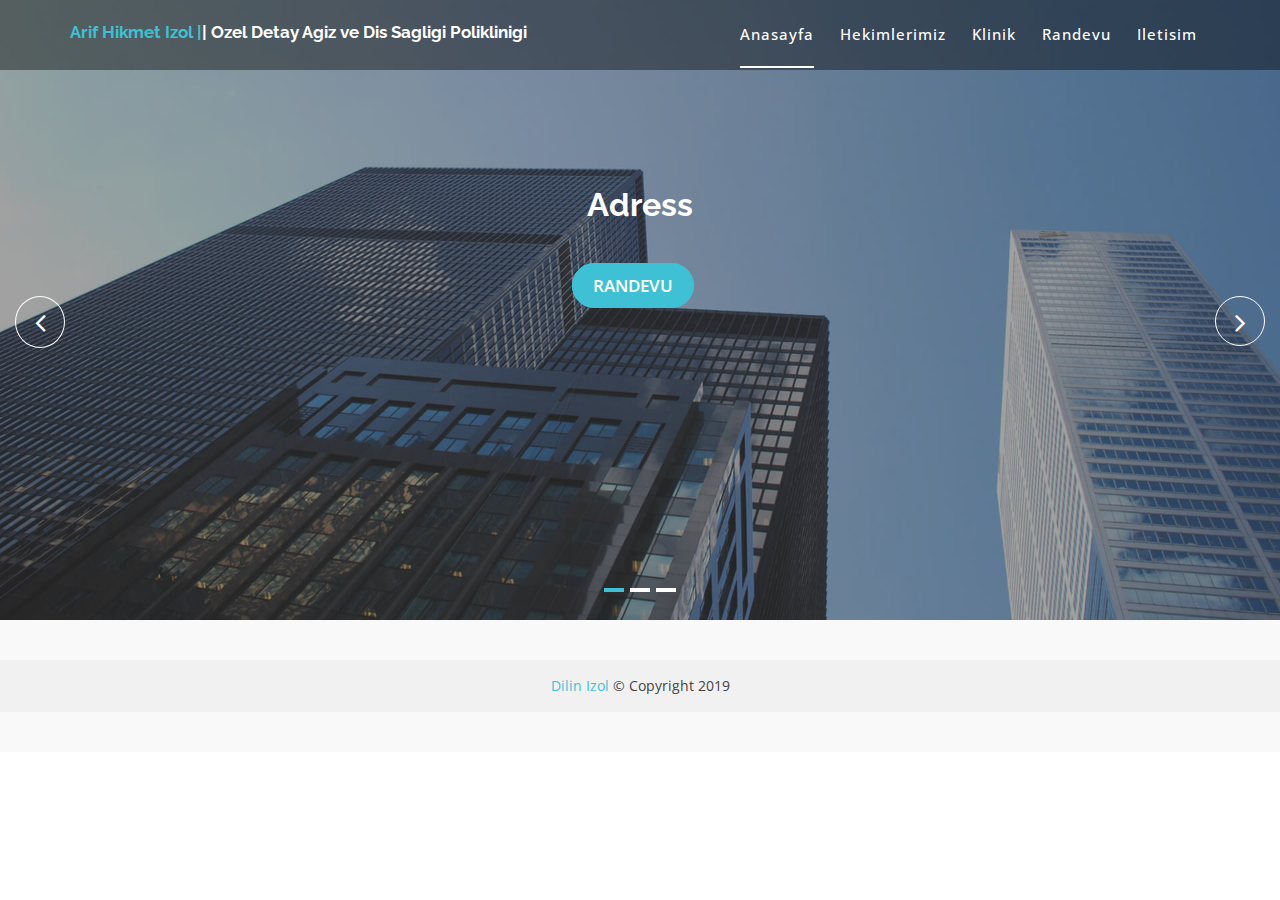
==== index.html @ e39e9a99 "Template" ====
<!doctype html>
<html lang="en">
<head>   
  <meta charset="utf-8">
  <title>Ozel Detay Agiz ve Dis Sagligi Poliklinigi</title>
  <meta content="width=device-width, initial-scale=1.0" name="viewport">
  <meta content="arif izol, hikmet izol, sanliurfa dis" name="keywords">
  <meta content="" name="description">

  <!-- Favicons -->
  <link href="img/favicon.png" rel="icon">
  <link href="img/apple-touch-icon.png" rel="apple-touch-icon">

  <!-- Google Fonts -->
  <link href="https://fonts.googleapis.com/css?family=Open+Sans:300,400,400i,600,700|Raleway:300,400,400i,500,500i,700,800,900" rel="stylesheet">

  <!-- Bootstrap CSS File -->
  <link href="lib/bootstrap/css/bootstrap.min.css" rel="stylesheet">

  <!-- Libraries CSS Files -->
  <link href="lib/nivo-slider/css/nivo-slider.css" rel="stylesheet">
  <link href="lib/owlcarousel/owl.carousel.css" rel="stylesheet">
  <link href="lib/owlcarousel/owl.transitions.css" rel="stylesheet">
  <link href="lib/font-awesome/css/font-awesome.min.css" rel="stylesheet">
  <link href="lib/animate/animate.min.css" rel="stylesheet">
  <link href="lib/venobox/venobox.css" rel="stylesheet">

  <!-- Nivo Slider Theme -->
  <link href="css/nivo-slider-theme.css" rel="stylesheet">

  <!-- Main Stylesheet File -->
  <link href="css/style.css" rel="stylesheet">

  <!-- Responsive Stylesheet File -->
  <link href="css/responsive.css" rel="stylesheet">

</head>

<body data-spy="scroll" data-target="#navbar-example">

  <div id="preloader"></div>

  <header>
    <!-- header-area start -->
    <div id="sticker" class="header-area">
      <div class="container">
        <div class="row">
          <div class="col-md-12 col-sm-12">

            <!-- Navigation -->
            <nav class="navbar navbar-default">
              <!-- Brand and toggle get grouped for better mobile display -->
              <div class="navbar-header">
                <button type="button" class="navbar-toggle collapsed" data-toggle="collapse" data-target=".bs-example-navbar-collapse-1" aria-expanded="false">
										<span class="sr-only">Toggle navigation</span>
										<span class="icon-bar"></span>
										<span class="icon-bar"></span>
										<span class="icon-bar"></span>
									</button>
                <!-- Brand -->
                <a class="navbar-brand page-scroll sticky-logo" href="index.html">
                  <h1><span>Arif Hikmet Izol |</span>| Ozel Detay Agiz ve Dis Sagligi Poliklinigi</h1>
                  <!-- Uncomment below if you prefer to use an image logo -->
                  <!-- <img src="img/logo.png" alt="" title=""> -->
								</a>
              </div>
              <!-- Collect the nav links, forms, and other content for toggling -->
              <div class="collapse navbar-collapse main-menu bs-example-navbar-collapse-1" id="navbar-example">
                <ul class="nav navbar-nav navbar-right">
                  <li class="active">
                    <a class="page-scroll" href="index.html">Anasayfa</a>
                  </li>
                  <li>
                    <a class="page-scroll" href="hekimlerimiz.html">Hekimlerimiz</a>
                  </li>
                  <li>
                    <a class="page-scroll" href="klinik.html">Klinik</a>
                  </li>
                  <li>
                    <a class="page-scroll" href="randevu.html">Randevu</a>
                  </li>
                  <li>
                    <a class="page-scroll" href="iletisim.html">Iletisim</a>
                  </li>
                </ul>
              </div>
              <!-- navbar-collapse -->
            </nav>
            <!-- END: Navigation -->
          </div>
        </div>
      </div>
    </div>
    <!-- header-area end -->
  </header>
  <!-- header end -->

  <!-- Start Slider Area -->
  <div id="home" class="slider-area">
    <div class="bend niceties preview-2">
      <div id="ensign-nivoslider" class="slides">
        <img src="img/slider/slider1.jpg" alt="" title="#slider-direction-1" />
        <img src="img/slider/slider2.jpg" alt="" title="#slider-direction-2" />
        <img src="img/slider/slider3.jpg" alt="" title="#slider-direction-3" />
      </div>

      <!-- direction 1 -->
      <div id="slider-direction-1" class="slider-direction slider-one">
        <div class="container">
          <div class="row">
            <div class="col-md-12 col-sm-12 col-xs-12">
              <div class="slider-content">
                <!-- layer 1 -->
                <div class="layer-1-1 hidden-xs wow slideInDown" data-wow-duration="2s" data-wow-delay=".2s">
                  <h2 class="title1">Adress</h2>
                </div>
                <!-- layer 3 -->
                <div class="layer-1-3 hidden-xs wow slideInUp" data-wow-duration="2s" data-wow-delay=".2s">
                  <a class="ready-btn right-btn page-scroll" href="randevu.html">RANDEVU</a>
                </div>
              </div>
            </div>
          </div>
        </div>
      </div>

      <!-- direction 2 -->
      <div id="slider-direction-2" class="slider-direction slider-two">
        <div class="container">
          <div class="row">
            <div class="col-md-12 col-sm-12 col-xs-12">
              <div class="slider-content text-center">
                <!-- layer 1 -->
                <div class="layer-1-1 hidden-xs wow slideInUp" data-wow-duration="2s" data-wow-delay=".2s">
                  <h2 class="title1">Adress</h2>
                </div>
                <!-- layer 3 -->
                <div class="layer-1-3 hidden-xs wow slideInUp" data-wow-duration="2s" data-wow-delay=".2s">
                  <a class="ready-btn right-btn page-scroll" href="randevu.html">RANDEVU</a>
                </div>
              </div>
            </div>
          </div>
        </div>
      </div>

      <!-- direction 3 -->
      <div id="slider-direction-3" class="slider-direction slider-two">
        <div class="container">
          <div class="row">
            <div class="col-md-12 col-sm-12 col-xs-12">
              <div class="slider-content">
                <!-- layer 1 -->
                <div class="layer-1-1 hidden-xs wow slideInUp" data-wow-duration="2s" data-wow-delay=".2s">
                  <h2 class="title1">Adress</h2>
                </div>
                <!-- layer 3 -->
                <div class="layer-1-3 hidden-xs wow slideInUp" data-wow-duration="2s" data-wow-delay=".2s">
                  <a class="ready-btn right-btn page-scroll" href="randevu.html">RANDEVU</a>
                </div>
              </div>
            </div>
          </div>
        </div>
      </div>
    </div>
  </div>
  <!-- End Slider Area -->  

  <!-- Start Footer bottom Area -->
  <footer>
    <div class="footer-area">
    <div class="footer-area-bottom">
      <div class="container">
        <div class="row">
          <div class="col-md-12 col-sm-12 col-xs-12">
            <div class="copyright text-center">
              <a href="http://www.dilinizol.com" target="_blank">Dilin Izol</a> © Copyright 2019
            </div>
          </div>
        </div>
      </div>
    </div>
  </footer>

  <a href="#" class="back-to-top"><i class="fa fa-chevron-up"></i></a>

  <!-- JavaScript Libraries -->
  <script src="lib/jquery/jquery.min.js"></script>
  <script src="lib/bootstrap/js/bootstrap.min.js"></script>
  <script src="lib/owlcarousel/owl.carousel.min.js"></script>
  <script src="lib/venobox/venobox.min.js"></script>
  <script src="lib/knob/jquery.knob.js"></script>
  <script src="lib/wow/wow.min.js"></script>
  <script src="lib/parallax/parallax.js"></script>
  <script src="lib/easing/easing.min.js"></script>
  <script src="lib/nivo-slider/js/jquery.nivo.slider.js" type="text/javascript"></script>
  <script src="lib/appear/jquery.appear.js"></script>
  <script src="lib/isotope/isotope.pkgd.min.js"></script>

  <!-- Contact Form JavaScript File -->
  <script src="contactform/contactform.js"></script>

  <script src="js/main.js"></script>
</body>

</html>
---- lib/venobox/venobox.css ----
/* ------ venobox.css --------*/
.vbox-overlay *, .vbox-overlay *:before, .vbox-overlay *:after{
    -webkit-backface-visibility: hidden;
    -webkit-box-sizing:border-box;
    -moz-box-sizing:border-box;
    box-sizing:border-box;

}
.vbox-overlay{
    display: -webkit-flex;
    display: flex;
    -webkit-flex-direction: column;
    flex-direction: column;
    -webkit-justify-content: center;
    justify-content: center;
    -webkit-align-items: center;
    align-items: center;
    position: fixed;
    left: 0;
    top: 0;
    bottom: 0;
    right: 0;
    z-index: 1040;
    -webkit-transform:translateZ(1000px);
    transform: translateZ(1000px);
    transform-style: preserve-3d;
}

/* ----- navigation ----- */
.vbox-title{
    width: 100%;
    height: 40px;
    float: left;
    text-align: center;
    line-height: 28px;
    font-size: 12px;
    padding: 6px 40px;
    overflow: hidden;
    position: fixed;
    display: none;
    left: 0;
    z-index: 1050;
}
.vbox-close{
    cursor: pointer;
    position: fixed;
    top: -1px;
    right: 0;
    width: 50px;
    height: 40px;
    padding: 6px;
    display: block;
    background-position:10px center;
    overflow: hidden;
    font-size: 24px;
    line-height: 1;
    text-align: center;
    z-index: 1050;
}
.vbox-num{
    cursor: pointer;
    position: fixed;
    left: 0;
    height: 40px;
    display: block;
    overflow: hidden;
    line-height: 28px;
    font-size: 12px;
    padding: 6px 10px;
    display: none;
    z-index: 1050;
}
/* ----- navigation ARROWS ----- */
.vbox-next, .vbox-prev{
    position: fixed;
    top: 50%;
    margin-top: -15px;
    overflow: hidden;
    cursor: pointer;
    display: block;
    width: 45px;
    height: 45px;
    z-index: 1050;
}
.vbox-next span, .vbox-prev span{
    position: relative;
    width: 20px;
    height: 20px;
    border: 2px solid transparent;
    border-top-color: #B6B6B6;
    border-right-color: #B6B6B6;
    text-indent: -100px;
    position: absolute;
    top: 8px;
    display: block;
}
.vbox-prev{
    left: 15px;
}
.vbox-next{
    right: 15px;
}
.vbox-prev span{
    left: 10px;
    -ms-transform: rotate(-135deg);
    -webkit-transform: rotate(-135deg);
    transform: rotate(-135deg);
}
.vbox-next span{
    -ms-transform: rotate(45deg);
    -webkit-transform: rotate(45deg);
    transform: rotate(45deg);
    right: 10px;
}
/* ------- inline window ------ */
.vbox-inline{
    width: 420px;
    height: 315px;
    height: 70vh;
    padding: 10px;
    background: #fff;
    margin: 0 auto;
    overflow: auto;
    text-align: left;
}
/* ------- Video & iFrames window ------ */
.venoframe{
    max-width: 100%;
    width: 100%;
    border: none;
    width: 100%;
    height: 260px;
    height: 70vh;
}
.venoframe.vbvid{
    height: 260px;
}
@media (min-width: 768px) {
    .venoframe, .vbox-inline{
        width: 90%;
        height: 360px;
        height: 70vh;
    }
    .venoframe.vbvid{
        width: 640px;
        height: 360px;
    }
}
@media (min-width: 992px) {
    .venoframe, .vbox-inline{
        max-width: 1200px;
        width: 80%;
        height: 540px;
        height: 70vh;
    }
    .venoframe.vbvid{
        width: 960px;
        height: 540px;
    }
}
/*
Please do NOT edit this part!
or at least read this note: http://i.imgur.com/7C0ws9e.gif
*/
.vbox-open{
    overflow: hidden;
}
.vbox-container{
    position: absolute;
    left: 0;
    right: 0;
    top: 0;
    bottom: 0;
    overflow-x: hidden;
    overflow-y: scroll;
    overflow-scrolling: touch;
    -webkit-overflow-scrolling: touch;
    z-index: 20;
    max-height: 100%;

}

.vbox-content{
    text-align: center;
    float: left;
    width: 100%;
    position: relative;
    overflow: hidden;
    padding: 20px 10px;
}
.vbox-container img{
    max-width: 100%;
    height: auto;
}
.figlio{
    box-shadow: 0 0 12px rgba(0,0,0,0.19), 0 6px 6px rgba(0,0,0,0.23);
    max-width: 100%;
    text-align: initial;
}
img.figlio{
    -webkit-user-select: none;
-khtml-user-select: none;
-moz-user-select: none;
-o-user-select: none;
user-select: none;
}
.vbox-content.swipe-left{
    margin-left: -200px !important;
}
.vbox-content.swipe-right{
    margin-left: 200px !important;
}
.animated{
    webkit-transition: margin 300ms ease-out;
    transition: margin 300ms ease-out;
}
.animate-in{
    opacity: 1;
}
.animate-out{
    opacity: 0;
}
/* ---------- preloader ----------
 * SPINKIT
 * http://tobiasahlin.com/spinkit/
-------------------------------- */
.sk-double-bounce,.sk-rotating-plane{width:40px;height:40px;margin:40px auto}.sk-rotating-plane{background-color:#333;-webkit-animation:sk-rotatePlane 1.2s infinite ease-in-out;animation:sk-rotatePlane 1.2s infinite ease-in-out}@-webkit-keyframes sk-rotatePlane{0%{-webkit-transform:perspective(120px) rotateX(0) rotateY(0);transform:perspective(120px) rotateX(0) rotateY(0)}50%{-webkit-transform:perspective(120px) rotateX(-180.1deg) rotateY(0);transform:perspective(120px) rotateX(-180.1deg) rotateY(0)}100%{-webkit-transform:perspective(120px) rotateX(-180deg) rotateY(-179.9deg);transform:perspective(120px) rotateX(-180deg) rotateY(-179.9deg)}}@keyframes sk-rotatePlane{0%{-webkit-transform:perspective(120px) rotateX(0) rotateY(0);transform:perspective(120px) rotateX(0) rotateY(0)}50%{-webkit-transform:perspective(120px) rotateX(-180.1deg) rotateY(0);transform:perspective(120px) rotateX(-180.1deg) rotateY(0)}100%{-webkit-transform:perspective(120px) rotateX(-180deg) rotateY(-179.9deg);transform:perspective(120px) rotateX(-180deg) rotateY(-179.9deg)}}.sk-double-bounce{position:relative}.sk-double-bounce .sk-child{width:100%;height:100%;border-radius:50%;background-color:#333;opacity:.6;position:absolute;top:0;left:0;-webkit-animation:sk-doubleBounce 2s infinite ease-in-out;animation:sk-doubleBounce 2s infinite ease-in-out}.sk-chasing-dots .sk-child,.sk-spinner-pulse,.sk-three-bounce .sk-child{background-color:#333;border-radius:100%}.sk-double-bounce .sk-double-bounce2{-webkit-animation-delay:-1s;animation-delay:-1s}@-webkit-keyframes sk-doubleBounce{0%,100%{-webkit-transform:scale(0);transform:scale(0)}50%{-webkit-transform:scale(1);transform:scale(1)}}@keyframes sk-doubleBounce{0%,100%{-webkit-transform:scale(0);transform:scale(0)}50%{-webkit-transform:scale(1);transform:scale(1)}}.sk-wave{margin:40px auto;width:50px;height:40px;text-align:center;font-size:10px}.sk-wave .sk-rect{background-color:#333;height:100%;width:6px;display:inline-block;-webkit-animation:sk-waveStretchDelay 1.2s infinite ease-in-out;animation:sk-waveStretchDelay 1.2s infinite ease-in-out}.sk-wave .sk-rect1{-webkit-animation-delay:-1.2s;animation-delay:-1.2s}.sk-wave .sk-rect2{-webkit-animation-delay:-1.1s;animation-delay:-1.1s}.sk-wave .sk-rect3{-webkit-animation-delay:-1s;animation-delay:-1s}.sk-wave .sk-rect4{-webkit-animation-delay:-.9s;animation-delay:-.9s}.sk-wave .sk-rect5{-webkit-animation-delay:-.8s;animation-delay:-.8s}@-webkit-keyframes sk-waveStretchDelay{0%,100%,40%{-webkit-transform:scaleY(.4);transform:scaleY(.4)}20%{-webkit-transform:scaleY(1);transform:scaleY(1)}}@keyframes sk-waveStretchDelay{0%,100%,40%{-webkit-transform:scaleY(.4);transform:scaleY(.4)}20%{-webkit-transform:scaleY(1);transform:scaleY(1)}}.sk-wandering-cubes{margin:40px auto;width:40px;height:40px;position:relative}.sk-wandering-cubes .sk-cube{background-color:#333;width:10px;height:10px;position:absolute;top:0;left:0;-webkit-animation:sk-wanderingCube 1.8s ease-in-out -1.8s infinite both;animation:sk-wanderingCube 1.8s ease-in-out -1.8s infinite both}.sk-chasing-dots,.sk-spinner-pulse{width:40px;height:40px;margin:40px auto}.sk-wandering-cubes .sk-cube2{-webkit-animation-delay:-.9s;animation-delay:-.9s}@-webkit-keyframes sk-wanderingCube{0%{-webkit-transform:rotate(0);transform:rotate(0)}25%{-webkit-transform:translateX(30px) rotate(-90deg) scale(.5);transform:translateX(30px) rotate(-90deg) scale(.5)}50%{-webkit-transform:translateX(30px) translateY(30px) rotate(-179deg);transform:translateX(30px) translateY(30px) rotate(-179deg)}50.1%{-webkit-transform:translateX(30px) translateY(30px) rotate(-180deg);transform:translateX(30px) translateY(30px) rotate(-180deg)}75%{-webkit-transform:translateX(0) translateY(30px) rotate(-270deg) scale(.5);transform:translateX(0) translateY(30px) rotate(-270deg) scale(.5)}100%{-webkit-transform:rotate(-360deg);transform:rotate(-360deg)}}@keyframes sk-wanderingCube{0%{-webkit-transform:rotate(0);transform:rotate(0)}25%{-webkit-transform:translateX(30px) rotate(-90deg) scale(.5);transform:translateX(30px) rotate(-90deg) scale(.5)}50%{-webkit-transform:translateX(30px) translateY(30px) rotate(-179deg);transform:translateX(30px) translateY(30px) rotate(-179deg)}50.1%{-webkit-transform:translateX(30px) translateY(30px) rotate(-180deg);transform:translateX(30px) translateY(30px) rotate(-180deg)}75%{-webkit-transform:translateX(0) translateY(30px) rotate(-270deg) scale(.5);transform:translateX(0) translateY(30px) rotate(-270deg) scale(.5)}100%{-webkit-transform:rotate(-360deg);transform:rotate(-360deg)}}.sk-spinner-pulse{-webkit-animation:sk-pulseScaleOut 1s infinite ease-in-out;animation:sk-pulseScaleOut 1s infinite ease-in-out}@-webkit-keyframes sk-pulseScaleOut{0%{-webkit-transform:scale(0);transform:scale(0)}100%{-webkit-transform:scale(1);transform:scale(1);opacity:0}}@keyframes sk-pulseScaleOut{0%{-webkit-transform:scale(0);transform:scale(0)}100%{-webkit-transform:scale(1);transform:scale(1);opacity:0}}.sk-chasing-dots{position:relative;text-align:center;-webkit-animation:sk-chasingDotsRotate 2s infinite linear;animation:sk-chasingDotsRotate 2s infinite linear}.sk-chasing-dots .sk-child{width:60%;height:60%;display:inline-block;position:absolute;top:0;-webkit-animation:sk-chasingDotsBounce 2s infinite ease-in-out;animation:sk-chasingDotsBounce 2s infinite ease-in-out}.sk-chasing-dots .sk-dot2{top:auto;bottom:0;-webkit-animation-delay:-1s;animation-delay:-1s}@-webkit-keyframes sk-chasingDotsRotate{100%{-webkit-transform:rotate(360deg);transform:rotate(360deg)}}@keyframes sk-chasingDotsRotate{100%{-webkit-transform:rotate(360deg);transform:rotate(360deg)}}@-webkit-keyframes sk-chasingDotsBounce{0%,100%{-webkit-transform:scale(0);transform:scale(0)}50%{-webkit-transform:scale(1);transform:scale(1)}}@keyframes sk-chasingDotsBounce{0%,100%{-webkit-transform:scale(0);transform:scale(0)}50%{-webkit-transform:scale(1);transform:scale(1)}}.sk-three-bounce{margin:40px auto;width:80px;text-align:center}.sk-three-bounce .sk-child{width:20px;height:20px;display:inline-block;-webkit-animation:sk-three-bounce 1.4s ease-in-out 0s infinite both;animation:sk-three-bounce 1.4s ease-in-out 0s infinite both}.sk-circle .sk-child:before,.sk-fading-circle .sk-circle:before{display:block;border-radius:100%;content:'';background-color:#333}.sk-three-bounce .sk-bounce1{-webkit-animation-delay:-.32s;animation-delay:-.32s}.sk-three-bounce .sk-bounce2{-webkit-animation-delay:-.16s;animation-delay:-.16s}@-webkit-keyframes sk-three-bounce{0%,100%,80%{-webkit-transform:scale(0);transform:scale(0)}40%{-webkit-transform:scale(1);transform:scale(1)}}@keyframes sk-three-bounce{0%,100%,80%{-webkit-transform:scale(0);transform:scale(0)}40%{-webkit-transform:scale(1);transform:scale(1)}}.sk-circle{margin:40px auto;width:40px;height:40px;position:relative}.sk-circle .sk-child{width:100%;height:100%;position:absolute;left:0;top:0}.sk-circle .sk-child:before{margin:0 auto;width:15%;height:15%;-webkit-animation:sk-circleBounceDelay 1.2s infinite ease-in-out both;animation:sk-circleBounceDelay 1.2s infinite ease-in-out both}.sk-circle .sk-circle2{-webkit-transform:rotate(30deg);-ms-transform:rotate(30deg);transform:rotate(30deg)}.sk-circle .sk-circle3{-webkit-transform:rotate(60deg);-ms-transform:rotate(60deg);transform:rotate(60deg)}.sk-circle .sk-circle4{-webkit-transform:rotate(90deg);-ms-transform:rotate(90deg);transform:rotate(90deg)}.sk-circle .sk-circle5{-webkit-transform:rotate(120deg);-ms-transform:rotate(120deg);transform:rotate(120deg)}.sk-circle .sk-circle6{-webkit-transform:rotate(150deg);-ms-transform:rotate(150deg);transform:rotate(150deg)}.sk-circle .sk-circle7{-webkit-transform:rotate(180deg);-ms-transform:rotate(180deg);transform:rotate(180deg)}.sk-circle .sk-circle8{-webkit-transform:rotate(210deg);-ms-transform:rotate(210deg);transform:rotate(210deg)}.sk-circle .sk-circle9{-webkit-transform:rotate(240deg);-ms-transform:rotate(240deg);transform:rotate(240deg)}.sk-circle .sk-circle10{-webkit-transform:rotate(270deg);-ms-transform:rotate(270deg);transform:rotate(270deg)}.sk-circle .sk-circle11{-webkit-transform:rotate(300deg);-ms-transform:rotate(300deg);transform:rotate(300deg)}.sk-circle .sk-circle12{-webkit-transform:rotate(330deg);-ms-transform:rotate(330deg);transform:rotate(330deg)}.sk-circle .sk-circle2:before{-webkit-animation-delay:-1.1s;animation-delay:-1.1s}.sk-circle .sk-circle3:before{-webkit-animation-delay:-1s;animation-delay:-1s}.sk-circle .sk-circle4:before{-webkit-animation-delay:-.9s;animation-delay:-.9s}.sk-circle .sk-circle5:before{-webkit-animation-delay:-.8s;animation-delay:-.8s}.sk-circle .sk-circle6:before{-webkit-animation-delay:-.7s;animation-delay:-.7s}.sk-circle .sk-circle7:before{-webkit-animation-delay:-.6s;animation-delay:-.6s}.sk-circle .sk-circle8:before{-webkit-animation-delay:-.5s;animation-delay:-.5s}.sk-circle .sk-circle9:before{-webkit-animation-delay:-.4s;animation-delay:-.4s}.sk-circle .sk-circle10:before{-webkit-animation-delay:-.3s;animation-delay:-.3s}.sk-circle .sk-circle11:before{-webkit-animation-delay:-.2s;animation-delay:-.2s}.sk-circle .sk-circle12:before{-webkit-animation-delay:-.1s;animation-delay:-.1s}@-webkit-keyframes sk-circleBounceDelay{0%,100%,80%{-webkit-transform:scale(0);transform:scale(0)}40%{-webkit-transform:scale(1);transform:scale(1)}}@keyframes sk-circleBounceDelay{0%,100%,80%{-webkit-transform:scale(0);transform:scale(0)}40%{-webkit-transform:scale(1);transform:scale(1)}}.sk-cube-grid{width:40px;height:40px;margin:40px auto}.sk-cube-grid .sk-cube{width:33.33%;height:33.33%;background-color:#333;float:left;-webkit-animation:sk-cubeGridScaleDelay 1.3s infinite ease-in-out;animation:sk-cubeGridScaleDelay 1.3s infinite ease-in-out}.sk-cube-grid .sk-cube1{-webkit-animation-delay:.2s;animation-delay:.2s}.sk-cube-grid .sk-cube2{-webkit-animation-delay:.3s;animation-delay:.3s}.sk-cube-grid .sk-cube3{-webkit-animation-delay:.4s;animation-delay:.4s}.sk-cube-grid .sk-cube4{-webkit-animation-delay:.1s;animation-delay:.1s}.sk-cube-grid .sk-cube5{-webkit-animation-delay:.2s;animation-delay:.2s}.sk-cube-grid .sk-cube6{-webkit-animation-delay:.3s;animation-delay:.3s}.sk-cube-grid .sk-cube7{-webkit-animation-delay:0ms;animation-delay:0ms}.sk-cube-grid .sk-cube8{-webkit-animation-delay:.1s;animation-delay:.1s}.sk-cube-grid .sk-cube9{-webkit-animation-delay:.2s;animation-delay:.2s}@-webkit-keyframes sk-cubeGridScaleDelay{0%,100%,70%{-webkit-transform:scale3D(1,1,1);transform:scale3D(1,1,1)}35%{-webkit-transform:scale3D(0,0,1);transform:scale3D(0,0,1)}}@keyframes sk-cubeGridScaleDelay{0%,100%,70%{-webkit-transform:scale3D(1,1,1);transform:scale3D(1,1,1)}35%{-webkit-transform:scale3D(0,0,1);transform:scale3D(0,0,1)}}.sk-fading-circle{margin:40px auto;width:40px;height:40px;position:relative}.sk-fading-circle .sk-circle{width:100%;height:100%;position:absolute;left:0;top:0}.sk-fading-circle .sk-circle:before{margin:0 auto;width:15%;height:15%;-webkit-animation:sk-circleFadeDelay 1.2s infinite ease-in-out both;animation:sk-circleFadeDelay 1.2s infinite ease-in-out both}.sk-fading-circle .sk-circle2{-webkit-transform:rotate(30deg);-ms-transform:rotate(30deg);transform:rotate(30deg)}.sk-fading-circle .sk-circle3{-webkit-transform:rotate(60deg);-ms-transform:rotate(60deg);transform:rotate(60deg)}.sk-fading-circle .sk-circle4{-webkit-transform:rotate(90deg);-ms-transform:rotate(90deg);transform:rotate(90deg)}.sk-fading-circle .sk-circle5{-webkit-transform:rotate(120deg);-ms-transform:rotate(120deg);transform:rotate(120deg)}.sk-fading-circle .sk-circle6{-webkit-transform:rotate(150deg);-ms-transform:rotate(150deg);transform:rotate(150deg)}.sk-fading-circle .sk-circle7{-webkit-transform:rotate(180deg);-ms-transform:rotate(180deg);transform:rotate(180deg)}.sk-fading-circle .sk-circle8{-webkit-transform:rotate(210deg);-ms-transform:rotate(210deg);transform:rotate(210deg)}.sk-fading-circle .sk-circle9{-webkit-transform:rotate(240deg);-ms-transform:rotate(240deg);transform:rotate(240deg)}.sk-fading-circle .sk-circle10{-webkit-transform:rotate(270deg);-ms-transform:rotate(270deg);transform:rotate(270deg)}.sk-fading-circle .sk-circle11{-webkit-transform:rotate(300deg);-ms-transform:rotate(300deg);transform:rotate(300deg)}.sk-fading-circle .sk-circle12{-webkit-transform:rotate(330deg);-ms-transform:rotate(330deg);transform:rotate(330deg)}.sk-fading-circle .sk-circle2:before{-webkit-animation-delay:-1.1s;animation-delay:-1.1s}.sk-fading-circle .sk-circle3:before{-webkit-animation-delay:-1s;animation-delay:-1s}.sk-fading-circle .sk-circle4:before{-webkit-animation-delay:-.9s;animation-delay:-.9s}.sk-fading-circle .sk-circle5:before{-webkit-animation-delay:-.8s;animation-delay:-.8s}.sk-fading-circle .sk-circle6:before{-webkit-animation-delay:-.7s;animation-delay:-.7s}.sk-fading-circle .sk-circle7:before{-webkit-animation-delay:-.6s;animation-delay:-.6s}.sk-fading-circle .sk-circle8:before{-webkit-animation-delay:-.5s;animation-delay:-.5s}.sk-fading-circle .sk-circle9:before{-webkit-animation-delay:-.4s;animation-delay:-.4s}.sk-fading-circle .sk-circle10:before{-webkit-animation-delay:-.3s;animation-delay:-.3s}.sk-fading-circle .sk-circle11:before{-webkit-animation-delay:-.2s;animation-delay:-.2s}.sk-fading-circle .sk-circle12:before{-webkit-animation-delay:-.1s;animation-delay:-.1s}@-webkit-keyframes sk-circleFadeDelay{0%,100%,39%{opacity:0}40%{opacity:1}}@keyframes sk-circleFadeDelay{0%,100%,39%{opacity:0}40%{opacity:1}}.sk-folding-cube{margin:40px auto;width:40px;height:40px;position:relative;-webkit-transform:rotateZ(45deg);transform:rotateZ(45deg)}.sk-folding-cube .sk-cube{float:left;width:50%;height:50%;position:relative;-webkit-transform:scale(1.1);-ms-transform:scale(1.1);transform:scale(1.1)}.sk-folding-cube .sk-cube:before{content:'';position:absolute;top:0;left:0;width:100%;height:100%;background-color:#333;-webkit-animation:sk-foldCubeAngle 2.4s infinite linear both;animation:sk-foldCubeAngle 2.4s infinite linear both;-webkit-transform-origin:100% 100%;-ms-transform-origin:100% 100%;transform-origin:100% 100%}.sk-folding-cube .sk-cube2{-webkit-transform:scale(1.1) rotateZ(90deg);transform:scale(1.1) rotateZ(90deg)}.sk-folding-cube .sk-cube3{-webkit-transform:scale(1.1) rotateZ(180deg);transform:scale(1.1) rotateZ(180deg)}.sk-folding-cube .sk-cube4{-webkit-transform:scale(1.1) rotateZ(270deg);transform:scale(1.1) rotateZ(270deg)}.sk-folding-cube .sk-cube2:before{-webkit-animation-delay:.3s;animation-delay:.3s}.sk-folding-cube .sk-cube3:before{-webkit-animation-delay:.6s;animation-delay:.6s}.sk-folding-cube .sk-cube4:before{-webkit-animation-delay:.9s;animation-delay:.9s}@-webkit-keyframes sk-foldCubeAngle{0%,10%{-webkit-transform:perspective(140px) rotateX(-180deg);transform:perspective(140px) rotateX(-180deg);opacity:0}25%,75%{-webkit-transform:perspective(140px) rotateX(0);transform:perspective(140px) rotateX(0);opacity:1}100%,90%{-webkit-transform:perspective(140px) rotateY(180deg);transform:perspective(140px) rotateY(180deg);opacity:0}}@keyframes sk-foldCubeAngle{0%,10%{-webkit-transform:perspective(140px) rotateX(-180deg);transform:perspective(140px) rotateX(-180deg);opacity:0}25%,75%{-webkit-transform:perspective(140px) rotateX(0);transform:perspective(140px) rotateX(0);opacity:1}100%,90%{-webkit-transform:perspective(140px) rotateY(180deg);transform:perspective(140px) rotateY(180deg);opacity:0}}
---- css/nivo-slider-theme.css ----
/*
Skin Name: Nivo Slider Default Theme
Skin URI: http://nivo.dev7studios.com
Description: The default skin for the Nivo Slider.
Version: 1.3
Author: Gilbert Pellegrom
Author URI: http://dev7studios.com
Supports Thumbs: true
*/


.slider-area {
  color: #fff;
  position: relative;
  text-align: center;
}

.slider-content {
  padding: 180px 60px;
}

.nivo-caption::after {
  background: #444 none repeat scroll 0 0;
  content: "";
  height: 100%;
  left: 0;
  opacity: 0.5;
  position: absolute;
  top: 0;
  width: 100%;
  z-index: -1;
}

.layer-1-2 {
  margin: 20px 0;
}

.layer-1-1 h2 {
  color: #fff;
  font-size: 32px;
  font-weight: 700;
}

.layer-1-2 h1 {
  color: #fff;
  font-size: 50px;
  font-weight: 700;
  line-height: 60px;
}

.layer-1-3 {
  margin: 50px 0 0;
}

.layer-1-3 a.ready-btn {
  border: 1px solid #fff;
  border-radius: 30px;
  color: #fff;
  cursor: pointer;
  display: inline-block;
  font-size: 17px;
  font-weight: 600;
  margin-top: 30px;
  padding: 10px 20px;
  text-align: center;
  text-transform: uppercase;
  transition: all 0.4s ease 0s;
  z-index: 222;
}

.layer-1-3 a.ready-btn:hover {
  color: #fff;
  background: #3EC1D5;
  border: 1px solid #3EC1D5;
  text-decoration: none;
}

.ready-btn.right-btn {
  margin-right: 15px;
  background: #3EC1D5;
  border: 1px solid #3EC1D5 !important;
}

.ready-btn.right-btn:hover {
  background: transparent !important;
  border: 1px solid #fff !important;
}

.nivo-controlNav {
  bottom: 0;
  left: 0;
  position: absolute;
  right: 0;
  z-index: 8;
}

.nivo-directionNav {
  display: block;
}

.nivo-controlNav a {
  background: transparent none repeat scroll 0 0;
  border: 2px solid #fff;
  box-shadow: none;
  display: inline-block;
  font-size: 0;
  height: 2px;
  margin: 5px 3px;
  opacity: 1;
  text-align: center;
  text-indent: inherit;
  vertical-align: top;
  width: 20px;
}

.nivo-controlNav a:hover, .nivo-controlNav a.active {
  background: #fff none repeat scroll 0 0;
  border-color: #3EC1D5;
  -moz-transform: rotate(180deg);
  -webkit-transform: rotate(180deg);
  -o-transform: rotate(180deg);
  -ms-transform: rotate(180deg);
}

/* Normal desktop :992px. */

@media (min-width: 1400px) and (max-width:1920px) {
  .slider-content {
    padding: 340px 0;
  }
}

/* Normal desktop :992px. */

@media (min-width: 992px) and (max-width: 1169px) {
  .slider-content {
    padding: 144px 0;
  }
}

/* Tablet desktop :768px. */

@media (min-width: 768px) and (max-width: 991px) {
  .slider-content {
    padding: 93px 0;
  }
  .layer-1-2 h1 {
    font-size: 22px;
    line-height: 24px;
  }
  .layer-1-3 a.ready-btn {
    font-size: 14px;
    margin-top: 20px;
    padding: 10px 20px;
  }
}

@media (max-width: 767px) {
  .nivo-directionNav {
    display: none;
  }
  .slider-content {
    padding: 46px 0px;
  }
  .layer-1-2 {
    margin: 10px 0;
  }
  .layer-1-1 h2 {
    font-size: 14px;
    line-height: 16px;
  }
  .layer-1-2 h1 {
    font-size: 14px;
    line-height: 16px;
  }
  .layer-1-3 a.ready-btn {
    font-size: 12px;
    margin-top: 10px;
    padding: 8px 10px;
  }
  .layer-1-3 {
    margin: 10px 0 0;
  }
  .nivo-controlNav {
    bottom: -8px;
  }
}

@media only screen and (min-width: 480px) and (max-width: 767px) {
  .slider-content {
    padding: 70px 0px;
  }
  .layer-1-1 h2, .layer-1-2 h1 {
    font-size: 24px;
    line-height: 30px;
  }
}

/* -------------------------------------
preview-1
---------------------------------------- */

.preview-1 .nivoSlider {
  position: relative;
  background: url(../lib/nivo-slider/img/loading.gif) no-repeat 50% 50%;
}

.preview-1 .nivoSlider img {
  position: absolute;
  top: 0px;
  left: 0px;
  display: none;
}

.preview-1 .nivoSlider a {
  border: 0;
  display: block;
}

.preview-1 .nivo-controlNav {
  text-align: center;
  padding: 20px 0;
}

.preview-1 .nivo-controlNav a {
  display: inline-block;
  width: 22px;
  height: 22px;
  background: url(../lib/nivo-slider/img/bullets.png) no-repeat;
  text-indent: -9999px;
  border: 0;
  margin: 0 2px;
}

.preview-1 .nivo-controlNav a.active {
  background-position: 0 -22px;
}

.preview-1 .nivo-directionNav a {
  display: block;
  width: 30px;
  height: 30px;
  background: url(../lib/nivo-slider/img/arrows.png) no-repeat;
  text-indent: -9999px;
  border: 0;
  opacity: 0;
  -webkit-transition: all 200ms ease-in-out;
  -moz-transition: all 200ms ease-in-out;
  -o-transition: all 200ms ease-in-out;
  transition: all 200ms ease-in-out;
}

.preview-1:hover .nivo-directionNav a {
  opacity: 1;
}

.nivo-prevNav {
  left: 15px;
}

.nivo-nextNav {
  right: 15px;
}

.preview-1 a.nivo-nextNav {
  background-position: -30px 0;
}


.preview-1 .nivo-caption {
  font-family: Helvetica, Arial, sans-serif;
}

.preview-1 .nivo-caption a {
  color: #fff;
  border-bottom: 1px dotted #fff;
}

.preview-1 .nivo-caption a:hover {
  color: #fff;
}

.preview-1 .nivo-controlNav.nivo-thumbs-enabled {
  width: 100%;
}

.preview-1 .nivo-controlNav.nivo-thumbs-enabled a {
  width: auto;
  height: auto;
  background: none;
  margin-bottom: 5px;
}

.preview-1 .nivo-controlNav.nivo-thumbs-enabled img {
  display: block;
  width: 120px;
  height: auto;
}

.preview-1 .nivo-controlNav {
  position: relative;
  z-index: 99999;
  bottom: 68px;
}

.preview-1 .nivo-controlNav a {
  border: 5px solid #fff;
  display: inline-block;
  height: 18px;
  margin: 0 5px;
  text-indent: -9999px;
  width: 18px;
  line-height: 8px;
  background: #3c3c3c;
  cursor: pointer;
  position: relative;
  z-index: 9;
  border-radius: 100%;
  opacity: 0;
  z-index: -999;
}

.preview-1:hover .nivo-controlNav a {
  opacity: 1;
  z-index: 999999;
}

.preview-1 .nivo-controlNav a:hover, .preview-1 .nivo-controlNav a.active {
  background: #000;
  cursor: pointer;
}

/* -------------------------------------
preview-2
---------------------------------------- */

.preview-2 .nivoSlider:hover .nivo-directionNav a.nivo-prevNav {
  left: 50px;
}

.preview-2 .nivoSlider:hover .nivo-directionNav a.nivo-nextNav {
  right: 50px;
}

.preview-2 .nivoSlider .nivo-directionNav a.nivo-prevNav {
  font-size: 0;
}

.preview-2 .nivoSlider .nivo-directionNav a.nivo-nextNav {
  font-size: 0;
}

.preview-2 .nivo-directionNav a.nivo-prevNav::before {
  background: rgba(0, 0, 0, 0) none repeat scroll 0 0;
  color: #ffffff;
  content: "";
  cursor: pointer;
  font: 300 50px/50px FontAwesome;
  position: absolute;
  text-align: center;
  top: 50%;
  transition: all 300ms ease-in 0s;
  z-index: 9;
  font-weight: 100;
  left: 0px;
  width: 50px;
  border: 1px solid #fff;
  border-radius: 50%;
  font-size: 30px;
}

.preview-2 .nivo-directionNav a.nivo-nextNav:hover:before, .preview-2 .nivo-directionNav a.nivo-prevNav:hover:before {
  border-color: #3EC1D5;
  color: #fff;
  background: #3EC1D5;
}

.preview-2 .nivo-directionNav a.nivo-nextNav::before {
  background: rgba(0, 0, 0, 0) none repeat scroll 0 0;
  border: 1px solid #fff;
  border-radius: 50%;
  color: #ffffff;
  content: "";
  cursor: pointer;
  font: 100 30px/50px FontAwesome;
  height: 50px;
  position: absolute;
  right: 0px;
  text-align: center;
  top: 50%;
  transition: all 300ms ease-in 0s;
  width: 50px;
  z-index: 9;
  font-size: 30px;
}

.niceties.preview-2 {
  position: relative;
  height: 100%;
}
---- css/style.css ----
/*----------------------------------------*/
/*  1.  Theme default CSS
/*----------------------------------------*/

html, body {
  height: 100%;
}

.floatleft {
  float: left;
}

.floatright {
  float: right;
}

.alignleft {
  float: left;
  margin-right: 15px;
  margin-bottom: 15px;
}

.alignright {
  float: right;
  margin-left: 15px;
  margin-bottom: 15px;
}

.aligncenter {
  display: block;
  margin: 0 auto 15px;
}

a:focus {
  outline: 0px solid;
}

img {
  max-width: 100%;
  height: auto;
}

.fix {
  overflow: hidden;
}

p {
  margin: 0 0 15px;
  color: #444;
}

h1, h2, h3, h4, h5, h6 {
  font-family: 'Raleway', sans-serif;
  margin: 0 0 15px;
  color: #444;
  font-weight: 500;
}

h1 {
  font-size: 48px;
  line-height: 50px;
}

h2 {
  font-size: 38px;
  line-height: 40px;
  top: 20px;
}

h3 {
  font-size: 30px;
  line-height: 32px;
}

h4 {
  font-size: 24px;
  line-height: 26px;
}

h5 {
  font-size: 20px;
  line-height: 22px;
}

h6 {
  font-size: 16px;
  line-height: 20px;
}

a {
  transition: all 0.3s ease 0s;
  text-decoration: none;
}

a:hover {
  color: #3EC1D5;
  text-decoration: none;
}

a:active, a:hover {
  outline: 0 none;
}

body {
  background: #fff none repeat scroll 0 0;
  color: #444;
  font-family: 'Open Sans', sans-serif;
  font-size: 14px;
  text-align: left;
  overflow-x: hidden;
  line-height: 22px;
}

/* Back to top button */
.back-to-top {
  position: fixed;
  display: none;
  background: #3EC1D5;
  color: #fff;
  padding: 6px 12px 9px 12px;
  font-size: 16px;
  border-radius: 2px;
  right: 15px;
  bottom: 15px;
  transition: background 0.5s;
}

@media (max-width: 768px) {
  .back-to-top {
    bottom: 15px;
  }
}

.back-to-top:focus {
  background: #3EC1D5;
  color: #fff;
  outline: none;
}

.back-to-top:hover {
  background: #3cd6ed;
  color: #fff;
}

.clear {
  clear: both;
}

ul {
  list-style: outside none none;
  margin: 0;
  padding: 0;
}

input, select, textarea, input[type="text"], input[type="date"], input[type="url"], input[type="email"], input[type="password"], input[type="tel"], button, button[type="submit"] {
  -moz-appearance: none;
  box-shadow: none !important;
}

div#preloader {
  position: fixed;
  left: 0;
  top: 0;
  z-index: 99999;
  width: 100%;
  height: 100%;
  overflow: visible;
  background: #fff url('../img/preloader.gif') no-repeat center center;
}

::-moz-selection {
  background: #3EC1D5;
  text-shadow: none;
}

::selection {
  background: #3EC1D5;
  text-shadow: none;
}

.area-padding {
  padding: 70px 0px 80px;
}

.area-padding-2 {
  padding: 70px 0px 50px;
}

.padding-2 {
  padding-bottom: 90px;
}

.section-headline h2 {
  display: inline-block;
  font-size: 40px;
  font-weight: 600;
  margin-bottom: 70px;
  position: relative;
  text-transform: capitalize;
}

.section-headline h2::after {
  border: 1px solid #333;
  bottom: -20px;
  content: "";
  left: 0;
  margin: 0 auto;
  position: absolute;
  right: 0;
  width: 40%;
}

.sec-head {
  display: inline-block;
  font-size: 17px;
  font-weight: 600;
  margin-bottom: 0;
  padding: 0 0 10px;
  text-transform: uppercase;
  transition: all 0.4s ease 0s;
}

/*--------------------------------*/

/*  2. Header top Area
/*--------------------------------*/

.header-area {
  position: absolute;
  top: 0;
  left: 0;
  width: 100%;
  height: auto;
  background: rgba(0, 0, 0, 0.40);
  z-index: 9;
}

.navbar-header a.navbar-brand {
  display: inline-block;
  height: 70px;
  padding: 15px 0;
}

.main-menu ul.navbar-nav li {
  display: inline-block;
  padding: 0px 13px;
}

.main-menu ul.navbar-nav li a {
  background: rgba(0, 0, 0, 0) none repeat scroll 0 0;
  color: #fff;
  font-size: 15px;
  font-weight: 500;
  padding: 24px 0px;
  text-transform: capitalize;
  letter-spacing: 1px;
}

.main-menu ul.navbar-nav li.active > a::after {
  border: 1px solid #fff;
  bottom: 0px;
  content: "";
  left: 0;
  position: absolute;
  width: 100%;
}

.main-menu ul.navbar-nav li.active a:hover {
  background: none;
  color: #fff;
}

.main-menu ul.navbar-nav li.active a:focus {
  color: #fff;
}

.main-menu ul.navbar-nav li.active a {
  background: rgba(0, 0, 0, 0) none repeat scroll 0 0;
  color: #fff;
  position: relative;
}

.main-menu ul.navbar-nav li a:hover {
  color: #3EC1D5;
}

.navbar {
  border: medium none;
  margin-bottom: 0;
}

.navbar-default {
  background: rgba(0, 0, 0, 0) none repeat scroll 0 0;
}

.main-menu ul.navbar-default .navbar-nav>.active>a, .navbar-default .navbar-nav>.active>a:hover, .navbar-default .navbar-nav>.active>a:focus {
  background: none;
  color: #333;
}

.navbar-default .navbar-toggle {
  background: rgba(0, 0, 0, 0) none repeat scroll 0 0;
  border: medium none;
  border-radius: 0;
  padding: 25px 0px;
}

.navbar-default .navbar-nav>li>a:hover, .navbar-default .navbar-nav>li>a:focus {
  background-color: transparent;
  color: #fff;
}

.navbar-default .navbar-toggle:hover, .navbar-default .navbar-toggle:focus {
  background: none;
}

.navbar-default .navbar-toggle .icon-bar {
  background-color: #fff;
  width: 30px;
  height: 2px;
}

.top-right.text-right {
  float: right;
  position: relative;
  top: 24px;
  margin-left: 20px;
}

.top-right.text-right>li {
  float: right;
  margin: 0px 8px;
}

.top-right.text-right li a {
  color: #fff;
}

.main-menu .dropdown ul {
  background: #000;
}

.main-menu .dropdown ul li {
  display: block;
}

/*--------------------------------*/

/* 2.1. Stick menu
/*--------------------------------*/

.header-area.stick {
  background-color: rgba(0, 0, 0, 1);
  height: 70px;
  position: fixed;
  top: 0;
  width: 100%;
  z-index: 1000;
}

.stick .navbar-header a.navbar-brand {
  display: inline-block;
  height: 90px;
}

.stick .navbar-brand>img {
  display: none;
}

.stick .navbar-brand.sticky-logo>img {
  display: block;
}

.sticky-logo h1 {
  color: #fff;
  padding: 0;
  margin: 0;
  font-size: 17px;
  font-weight: bold;
  line-height: 2;
}

.sticky-logo h1 span {
  color: #3ec1d5;
}
.stick .main-menu ul.navbar-nav li.active > a::after {
  border: 1px solid #fff;
  bottom: 0px;
  content: "";
  left: 0;
  position: absolute;
  width: 100%;
}

.stick .main-menu ul.nav>li>a:hover {
  color: #fff;
}

.stick .main-menu ul.navbar-nav li.active a {
  background: rgba(0, 0, 0, 0) none repeat scroll 0 0;
  color: #fff;
  position: relative;
}

.stick .mainmenu ul#nav>li:hover>a, .stick .mainmenu ul#nav li .mega-menu, .stick .mainmenu ul#nav li ul.sub-menu {
  background-color: #f5f5f5;
  color: #fff;
  outline: medium none;
}

.stick .mainmenu ul#nav li:hover ul.sub-menu li a:hover, .mainmenu ul#nav li .mega-menu span>a:hover, .stick .mainmenu ul#nav li .mega-menu-shop a.mega-menu-title:hover {
  color: #fff;
}

.stick .logo {
  height: 20px;
}

.stick .logo a {
  margin-top: 0px;
}

.stick .main-menu ul.nav>li>a {
  color: #fff;
  line-height: 22px;
  padding: 24px 0px;
  text-transform: capitalize;
  letter-spacing: 1px;
}

.stick .navbar-default .navbar-toggle .icon-bar {
  background-color: #fff;
  width: 30px;
  height: 2px;
}

.stick .navbar-default .navbar-toggle {
  padding: 10px 0px;
}

/*------------------------------
  3. About Area
--------------------------------*/

.about-area {
  background-color: #f9f9f9;
}

.single-well>a {
  display: block;
}

.single-well ul li {
  color: #444;
  display: block;
  padding: 5px 0;
}

.single-well ul li i {
  color: #3EC1D5;
  padding-right: 10px;
  font-size: 12px;
}

.single-well p {
  color: #444;
}


/*----------------------------------------
 8.Team Area Css
----------------------------------------*/

.team-member {
  background: rgba(0, 0, 0, 0.65) none repeat scroll 0 0;
  display: block;
  margin-right: -15px;
  padding: 10px;
  position: relative;
  overflow: hidden;
}

.team-member::before {
  background: rgba(0, 0, 0, 0) url("../img/team/team01.jpg") repeat scroll 0 0;
  content: "";
  display: block;
  height: 100%;
  left: 0;
  margin-right: -15px;
  padding: 10px;
  position: absolute;
  top: 0;
  width: 100%;
  z-index: -1;
  background-repeat: no-repeat;
  background-size: cover;
  background-position: top center;
  transition: 5s;
  transform: scale(1);
}

.team-member:hover.team-member::before {
  transform: scale(1.2);
}

.single-team-member {
  border: 1px solid #ddd;
}

.team-left-text h4 {
  color: #fff;
  font-size: 30px;
  font-weight: 700;
  text-transform: uppercase;
}

.team-left-text p {
  color: #fff;
  font-size: 17px;
  line-height: 26px;
}

.email-news {
  display: block;
  margin: 30px 0;
  overflow: hidden;
  text-align: center;
  width: 100%;
}

.email-news .email_button input {
  background: rgba(0, 0, 0, 0) none repeat scroll 0 0;
  border: 1px solid #fff;
  color: #fff;
  float: left;
  font-size: 13px;
  padding: 8px;
  width: 81%;
}

.email-news .email_button>button {
  background: rgba(0, 0, 0, 0) none repeat scroll 0 0;
  border: 1px solid #fff;
  color: #fff;
  float: left;
  font-size: 16px;
  padding: 8px 12px;
  text-align: center;
}

.email-news .email_button>button:hover {
  background: #3EC1D5;
  border: 1px solid #fff;
  color: #fff;
}

.team-left-icon ul li {
  display: inline-block;
}

.team-left-icon ul li a:hover {
  color: #3EC1D5;
  background: #fff;
  border: 2px solid #fff;
}

.team-left-icon ul li a {
  border: 2px solid #fff;
  color: #fff;
  display: block;
  font-size: 16px;
  height: 40px;
  line-height: 37px;
  margin: 0 3px;
  width: 40px;
}

.team-member-carousel .single-team-member {
  overflow: hidden;
  width: 100%;
}

.single-team-member:hover .team-img a:after {
  opacity: 1;
}

.single-team-member:hover .team-social-icon {
  top: 45%;
  opacity: 1;
}

.team-img {
  position: relative;
}

.team-img>a {
  display: block;
}

.team-img>a::after {
  background: rgba(0, 0, 0, 0.70);
  bottom: 0;
  content: "";
  height: 100%;
  left: 0;
  position: absolute;
  transition: all 0.5s ease 0s;
  width: 100%;
  opacity: 0;
}

.team-social-icon {
  left: 50%;
  margin-left: -61px;
  opacity: 0;
  position: absolute;
  top: 30%;
  transition: 1.3s;
}

.team-social-icon ul li {
  display: inline-block;
}

.team-social-icon ul li a {
  border: 1px solid #fff;
  border-radius: 50%;
  color: #fff;
  display: block;
  font-size: 14px;
  height: 34px;
  line-height: 35px;
  margin: 0 3px;
  width: 34px;
}

.team-social-icon ul li a:hover {
  color: #fff;
  border: 1px solid #3EC1D5;
  background: #3EC1D5;
}

.team-content {
  padding: 10px 0px;
}

.team-content>h4, .team-content>p {
  color: #444;
  margin-bottom: 5px;
}

.team-content.head-team p {
  margin-bottom: 0;
}

.team-left-icon.text-center {
  margin-bottom: 20px;
}

.head-team h4 {
  display: inline-block;
  font-size: 25px;
  font-weight: 600;
  padding-bottom: 10px;
  text-transform: uppercase;
}

/*--------------------------------*/


/*----------------------------------------
 10.Portfolio Area Css
----------------------------------------*/

.pst-content {
  padding-left: 10px;
}

.project-menu {
  margin-bottom: 40px;
  text-align: center;
}

.project-menu li {
  display: inline-block;
}

.project-menu li a {
  background: #fff none repeat scroll 0 0;
  border: 1px solid #444;
  border-radius: 20px;
  color: #444;
  cursor: pointer;
  display: inline-block;
  font-size: 14px;
  font-weight: 500;
  margin: 0 4px;
  padding: 6px 15px;
  text-transform: capitalize;
  transition: all 0.3s ease 0s;
}

.project-menu li a.active, .project-menu li a:hover {
  border-color: #3EC1D5;
  background: #3EC1D5;
  color: #fff;
  text-decoration: none;
}

.single-awesome-portfolio {
  float: left;
  overflow: hidden;
  padding: 15px;
  width: 25%;
  position: relative;
}

.single-awesome-project {
  overflow: hidden;
  margin-bottom: 30px;
}

.first-item {
  margin-bottom: 30px;
}

.awesome-img {
  display: block;
  width: 100%;
  height: 100%;
  position: relative;
}

.awesome-img>a {
  display: block;
  position: relative;
}

.single-awesome-project:hover .awesome-img>a::after {
  opacity: 1;
}

.single-awesome-project:hover .add-actions {
  opacity: 1;
  bottom: 0;
}

.awesome-img>a::after {
  background: rgba(0, 0, 0, 0.7) none repeat scroll 0 0;
  content: "";
  height: 100%;
  left: 0;
  position: absolute;
  top: 0;
  width: 100%;
  opacity: 0;
  transition: 0.4s;
}

.add-actions {
  background: rgba(0, 0, 0, 0.6) none repeat scroll 0 0;
  bottom: 30px;
  display: block;
  height: 100%;
  left: 0;
  opacity: 0;
  overflow: hidden;
  padding: 10px 15px;
  position: absolute;
  transition: all 0.4s ease 0s;
  width: 100%;
}

.project-dec {
  display: block;
  height: 100%;
  width: 100%;
}

.project-dec a {
  display: block;
  height: 100%;
  width: 100%;
}

.project-dec h4 {
  margin-bottom: 5px;
}

.project-dec h4:hover {
  color: #fff;
}

.project-dec h4 {
  color: #ddd;
  font-size: 24px;
  margin-top: -45px;
  padding-top: 50%;
  text-decoration: none;
  text-transform: uppercase;
  font-weight: 800;
}

.project-dec span {
  color: #ddd;
  font-size: 13px;
}

.project-action-btn {
  display: block;
  height: 100%;
  text-align: center;
  transition: all 1s ease 0s;
  width: 100%;
}

.project-action-btn li {
  display: block;
  height: 100%;
  width: 100%;
}

.project-action-btn li a {
  display: block;
  height: 100%;
  width: 100%;
}

/*----------------------------------------*/

/*  13.Blog Area
/*--------------------------------*/

.blog-area {
  height: auto;
  width: 100%;
}

.blog-text h4 a {
  color: #444;
  text-decoration: none;
}

.blog-text h4 {
  color: #444;
  margin-bottom: 15px;
}

.blog-btn {
  border-bottom: 1px dotted #444;
  color: #444;
  text-decoration: none;
}

.blog-btn {
  border-bottom: 1px dotted #444;
  color: #444;
  display: inline-block;
  padding: 0 1px 5px 0;
  position: relative;
  text-decoration: none;
}

.blog-btn {
  position: relative;
}

.blog-btn::after {
  content: "\f178";
  font-family: fontawesome;
  position: absolute;
  right: -20px;
  top: 1px;
  transition: all 0.3s ease 0s;
}

.blog-btn:hover::after {
  right: -30px;
}

.blog-btn:hover {
  color: #333;
  text-decoration: none;
}

.blog_meta span.date_type i {
  margin-left: 5px;
}

.blog-meta span.comments-type {
  margin-left: 5px;
}

.blog-meta span i {
  padding-right: 10px;
}

.blog-content .blog-meta {
  border-bottom: 1px dotted #333;
}

.blog-meta {
  border-bottom: 1px dotted #fff;
  padding: 10px 0;
}

.comments-type>a, .date-type, .blog-meta span.comments-type {
  color: #333;
  letter-spacing: 1px;
  margin-right: 5px;
}

.blog-meta .comments-type i {
  padding-right: 0 !important;
}

.blog-content-right .comments-type>a, .blog-content-right .date-type, .blog-content-right .blog-meta span.comments-type, .blog-content-right .blog-text p {
  color: #fff;
  letter-spacing: 1px;
}

.single-blog .ready-btn {
  border: 1px solid #444;
  border-radius: 30px;
  color: #444;
  cursor: pointer;
  display: inline-block;
  font-size: 15px;
  font-weight: 500;
  margin-top: 10px;
  padding: 10px 20px;
  text-align: center;
  text-transform: uppercase;
  transition: all 0.4s ease 0s;
}

.single-blog .ready-btn:hover {
  border: 1px solid #3EC1D5;
  color: #fff;
}

/*------------------------------

/*  14.Contact Area
/*--------------------------------*/

.contact-area {
  height: auto;
  width: 100%;
}

.contact-content {
  padding: 100px;
  background: #000 none repeat scroll 0 0;
}

.contact-content-right {
  padding: 100px;
}

.contact-form input[type="text"], .contact-form input[type="email"] {
  background: rgba(0, 0, 0, 0) none repeat scroll 0 0;
  border: 1px solid #ccc;
  border-radius: 0;
  color: #444;
  height: 40px;
  margin-bottom: 16px;
  padding-left: 20px;
  width: 100%;
}

.contact-form textarea  {
  background: rgba(0, 0, 0, 0) none repeat scroll 0 0;
  border: 1px solid #ccc;
  border-radius: 0;
  color: #444;
  height: 140px;
  padding: 20px;
  width: 100%;
}

.contact-form button[type="submit"] {
  background: rgba(0, 0, 0, 0) none repeat scroll 0 0;
  border: 1px solid #ccc;
  color: #444;
  font-size: 16px;
  font-weight: 700;
  margin-top: 8px;
  padding: 12px 30px;
  text-transform: uppercase;
  transition: all 0.3s ease 0s;
  border-radius: 30px;
}

.contact-form button[type=submit]:hover {
  color: #fff;
  border: 1px solid #3EC1D5;
  background: #3EC1D5;
}

.contact-form  #sendmessage {
  color: #3EC1D5;
  border: 1px solid #3EC1D5;
  display: none;
  text-align: center;
  padding: 15px;
  font-weight: 600;
  margin-bottom: 15px;
}

.contact-form #errormessage {
  color: red;
  display: none;
  border: 1px solid red;
  text-align: center;
  padding: 15px;
  font-weight: 600;
  margin-bottom: 15px;
}

.contact-form #sendmessage.show, .contact-form #errormessage.show, .contact-form .show {
  display: block;
}

#contact .form .validation {
  color: red;
  display: none;
  margin: 0 0 20px;
  font-weight: 400;
  font-size: 13px;
}

.single-icon i {
  font-size: 24px;
  width: 50px;
  height: 50px;
  border: 1px solid #444;
  line-height: 46px;
  border-radius: 50%;
  margin-bottom: 20px;
}

.single-icon p {
  font-size: 16px;
  line-height: 30px;
}

.contact-icon {
  margin-bottom: 40px;
}

#google-map {
  height: 370px;
  margin-bottom: 20px;
}

/*----------------------------------------*/

/*  15. Footer Area
/*----------------------------------------*/

.footer-area {
  padding: 40px 0;
  background: #f9f9f9;
}

.footer-head p {
  color: #444;
}

.footer-head h4 {
  color: #444;
  font-size: 16px;
  letter-spacing: 2px;
  padding-bottom: 10px;
  text-transform: uppercase;
}

.footer-logo {
  padding-bottom: 20px;
}

.footer-logo h2 {
  color: #222;
  padding: 0;
  margin: 0;
  font-size: 36px;
  font-weight: bold;
  line-height: 1;
}

.footer-logo h2 span {
  color: #3ec1d5;
}

.footer-icons ul li {
  display: inline-block;
}

.footer-icons ul li a {
  border: 1px solid #444;
  color: #444;
  display: block;
  font-size: 16px;
  height: 40px;
  line-height: 38px;
  margin-right: 5px;
  text-align: center;
  width: 40px;
  border-radius: 50%;
}

.flicker-img>a {
  float: left;
  padding: 1px;
  width: 33.33%;
}

.footer-icons {
  margin-top: 30px;
}

.footer-contacts p span {
  color: #3EC1D5;
  font-weight: 700;
}

.popular-tag ul li {
  display: inline-block;
}

.footer-content {
  display: block;
  overflow: hidden;
}

.popular-tag ul li a:hover, .footer-icons ul li a:hover {
  background: #3EC1D5;
  border: 1px solid #3EC1D5;
  color: #fff;
}

.popular-tag ul li a {
  border: 1px solid #444;
  border-radius: 30px;
  color: #444;
  display: block;
  font-size: 13px;
  font-weight: 600;
  margin: 5px 3px;
  padding: 5px 10px;
  position: relative;
  text-decoration: none;
  text-transform: capitalize;
  transition: all 0.4s ease 0s;
  width: 70px;
  text-align: center;
}

.footer-area-bottom {
  background: #f1f1f1 none repeat scroll 0 0;
  padding: 15px 0;
}

.copyright-text a:hover {
  text-decoration: underline;
  color: #3EC1D5;
}

.copyright-text a {
  color: #444;
}

.copyright>p {
  margin-bottom: 0;
  color: #444;
}

.copyright a, .credits a {
  color: #3EC1D5;
}

.credits {
  padding-top: 5px;
  text-align: center;
}

/*----------------------------------------*/

/*  16.Home Page 2  CSS
/*----------------------------------------*/

.header-bg {
  background: url(../img/slider/slider1.jpg);
  background-repeat: no-repeat;
  background-size: cover;
  background-position: top center;
  background-attachment: fixed;
}

.header-bg.home-2 {
  width: 100%;
  height: 100%;
  position: relative;
}

.home-overly {
  background: rgba(0, 0, 0, 0.50);
  height: 100%;
  position: absolute;
  width: 100%;
}

.home-2 .layer-1-3, .home-3 .layer-1-3 {
  margin: 10px 0 0;
}

/*----------------------------------------*/

/*  17.Home Page 3  CSS
/*----------------------------------------*/

.home-video {
  height: 100%;
  left: 0;
  position: absolute;
  top: 0;
  width: 100%;
  z-index: -1;
}

.header-image.home-3 {
  width: 100%;
  height: 100%;
  position: relative;
}

.table {
  width: 100%;
  height: 100%;
  display: table;
}

.table-cell {
  width: 100%;
  height: 100%;
  display: table-cell;
  vertical-align: middle;
}

/*----------------------------------------
  18. Blog page
----------------------------------------*/

.page-area {
  position: relative;
}

.blog-page .banner-box {
  margin-bottom: 40px;
}

.search-option input {
  border: medium none;
  padding: 6px 15px;
  width: 80%;
}

.search-option {
  border: 1px solid #ccc;
  height: 42px;
  margin-bottom: 30px;
}

.search-option button {
  background: transparent none repeat scroll 0 0;
  border: medium none;
  font-size: 20px;
  padding: 8px 23px;
}

.search-option button:hover {
  color: #3ec1d5;
}

.left-blog h4 {
  border-bottom: 1px solid #ddd;
  color: #444;
  font-size: 17px;
  font-weight: 500;
  margin-bottom: 0;
  padding: 15px 10px;
  text-transform: uppercase;
}

.left-blog {
  background: #f9f9f9 none repeat scroll 0 0;
  margin-bottom: 30px;
  overflow: hidden;
  padding-bottom: 20px;
}

.left-blog li {
  border-bottom: 1px solid #ddd;
  display: block;
}

.left-blog ul li a:hover {}

.left-blog ul li a {
  color: #444;
  display: block;
  font-size: 14px;
  padding: 10px;
  text-transform: capitalize;
}

.recent-single-post {
  border-bottom: 1px solid #ddd;
  display: block;
  overflow: hidden;
  padding: 15px 10px;
}

.ready-btn {
  border: 1px solid #fff;
  border-radius: 30px;
  color: #fff;
  cursor: pointer;
  display: inline-block;
  font-size: 17px;
  font-weight: 600;
  margin-top: 30px;
  padding: 12px 40px;
  text-align: center;
  text-transform: uppercase;
  transition: all 0.4s ease 0s;
  z-index: 222;
}

.ready-btn:hover {
  color: #fff;
  background: #3EC1D5;
  border: 1px solid #3EC1D5;
  text-decoration: none;
}

.post-img {
  display: inline-block;
  float: left;
  padding: 0 5px;
  width: 35%;
}

.pst-content {
  display: inline-block;
  float: left;
  width: 65%;
}

.pst-content p a:hover, .left-blog ul li a:hover {
  color: #3EC1D5;
}

.blog-page .single-blog {
  margin-bottom: 40px;
}

.pst-content p a {
  color: #444;
  font-size: 15px;
}

.header-bottom h1, .header-bottom h2 {
  color: #fff;
}

.blog-tags {
  padding: 1px 0;
}

.left-blog li:last-child {
  border-bottom: 0;
}

.popular-tag.left-blog ul li a:hover {
  color: #fff;
}

.popular-tag.left-side-tags.left-blog ul {
  padding: 0 10px;
}

.blog-1 .banner-box {
  margin-bottom: 30px;
}

.left-tags .left-side-tags ul li {
  border-bottom: 0;
}

.left-tags .left-side-tags ul li a {
  padding: 3px 10px;
  width: auto;
}

.left-side-tags h4 {
  margin-bottom: 15px;
}

/*----------------------------------------*/

/*  19.	Blog Details css
/*----------------------------------------*/

.post-information h2 {
  color: #363636;
  font-size: 22px;
  text-transform: uppercase;
}

.post-information {
  padding: 20px 0;
}

.post-information .entry-meta span a {
  color: #444;
  display: inline-block;
  padding: 10px 0;
}

.entry-meta span a:hover {
  color: #3EC1D5;
}

.post-information .entry-meta {
  border-bottom: 1px solid #ccc;
  margin: 20px 0;
}

.post-information .entry-meta span i {
  padding: 0 10px;
}

.entry-content>p {
  color: #444;
}

.entry-meta>span {
  color: #444;
}

.entry-content blockquote {
  background: #fff none repeat scroll 0 0;
  border-left: 5px solid #3EC1D5;
  font-size: 17.5px;
  font-style: italic;
  margin: 0 0 20px 40px;
  padding: 22px 20px;
}

.pagination>.active>a, .pagination>.active>span, .pagination>.active>a:hover, .pagination>.active>span:hover, .pagination>.active>a:focus, .pagination>.active>span:focus {
  background-color: #3EC1D5;
  border-color: #3EC1D5;
  color: #fff;
  cursor: default;
  z-index: 3;
}

.social-sharing {
  background: #fff none repeat scroll 0 0;
  border: 1px solid #ccc;
  display: block;
  margin: 30px 0;
}

.social-sharing>h3 {
  display: inline-block;
  font-size: 18px;
  margin: 0;
  padding: 20px 10px;
}

.sharing-icon {
  display: inline-block;
  float: right;
  padding: 13px 10px;
}

.sharing-icon a {
  border: 1px solid #444;
  color: #444;
  display: block;
  float: left;
  font-size: 18px;
  height: 34px;
  line-height: 30px;
  margin-left: 10px;
  text-align: center;
  width: 34px;
}

.sharing-icon a:hover {
  color: #3EC1D5;
  border: 1px solid #3EC1D5;
}

.single-blog .author-avatar {
  float: left;
  margin-right: 10px;
}

.single-blog .author-description h2 {
  font-size: 18px;
  margin: 0;
  padding: 0 0 5px;
}

.author-info {
  background: #fff none repeat scroll 0 0;
  float: left;
  margin: 30px 0;
  padding: 15px;
  width: 100%;
}

.single-post-comments {
  margin-bottom: 60px;
  max-width: 650px;
}

.comments-heading h3, h3.comment-reply-title {
  border-bottom: 1px solid #e8e8e9;
  color: #444;
  font-size: 18px;
  margin: 0 0 20px;
  padding: 0 0 5px;
  text-transform: uppercase;
}

.comments-list ul li {
  margin-bottom: 25px;
}

.comments-list-img {
  float: left;
  margin-right: 15px;
}

.comments-content-wrap {
  color: #42414f;
  font-size: 12px;
  line-height: 1;
  margin: 0 0 15px 80px;
  padding: 10px;
  position: relative;
}

.author-avatar {
  display: inline-block;
  float: left;
  width: 10%;
}

.author-description h2 {
  color: #777;
  font-size: 20px;
  text-transform: uppercase;
}

.author-description h2 a {
  color: #000;
}

.comments-content-wrap span b {
  margin-right: 5px
}

.comments-content-wrap span a:hover {}

span.post-time {
  margin-right: 5px
}

.comments-content-wrap p {
  color: #909295;
  line-height: 18px;
  margin-bottom: 5px;
  margin-top: 15px;
}

li.threaded-comments {
  margin-left: 50px
}

.comment-respond {
  margin-top: 60px;
}

h3.comment-reply-title {}

span.email-notes {
  color: #42414f;
  display: block;
  font-size: 12px;
  margin-bottom: 10px;
}

.comment-respond p {
  color: #444;
  margin-bottom: 5px;
}

.comment-respond input[type=text], .comment-respond input[type=email] {
  border: 1px solid #e5e5e5;
  border-radius: 0;
  height: 32px;
  margin-bottom: 15px;
  padding: 0 0 0 10px;
  width: 100%;
}

.comment-respond textarea#message-box {
  border: 1px solid #e5e5e5;
  border-radius: 0;
  max-width: 100%;
  padding: 10px;
  height: 130px;
  width: 100%;
}

.comment-respond input[type="submit"] {
  background: rgba(0, 0, 0, 0) none repeat scroll 0 0;
  border: 1px solid #3ec1d5;
  border-radius: 20px;
  box-shadow: none;
  color: #444;
  display: inline-block;
  font-size: 12px;
  font-weight: 700;
  height: 40px;
  line-height: 14px;
  margin-top: 20px;
  padding: 10px 15px;
  text-shadow: none;
  text-transform: uppercase;
  transition: all 0.3s ease 0s;
  white-space: nowrap;
}

.comments-content-wrap span a {
  color: #000;
}

.comments-content-wrap span a:hover {
  color: #3EC1D5;
}

.comment-respond input[type=submit]:hover {
  border: 1px solid #3EC1D5;
  color: #fff;
  background: #3EC1D5;
}

.single-blog .blog-pagination {
  border-top: 1px solid #e5e5e5;
  margin: 0;
  padding-top: 30px;
}

/*----------------------------------------
 .End CSS
----------------------------------------*/
---- css/responsive.css ----
@media (min-width: 1920px) {
  .work-right-text {
    padding: 150px 150px;
  }
}

/* Normal desktop :992px. */

@media (min-width: 992px) and (max-width: 1169px) {
  .slider-content {
    padding: 146px 0;
  }
  .work-right-text {
    padding: 40px 0;
  }
  .work-right-text h2 {
    font-size: 18px;
    line-height: 28px;
  }
}

/* Tablet desktop :768px. */

@media (min-width: 768px) and (max-width: 991px) {
  .main-menu ul.navbar-nav li {
    display: inline-block;
    padding: 0 8px;
  }
  .layer-1-1 h2 {
    font-size: 24px;
  }
  .layer-1-2 h1 {
    font-size: 31px;
    line-height: 38px;
    padding: 0px 30px;
  }
  .stick .main-menu ul.navbar-nav li a {
    padding: 24px 0px;
  }
  .tab-menu ul.nav li a {
    padding: 10px 16px;
  }
  .suscribe-input input {
    width: 60%;
  }
  .suscribe-input button {
    width: 40%;
  }
  .team-content.text-center>h4 {
    font-size: 20px;
  }
  .sus-btn {
    margin-left: 0;
  }
  .suscribe-text h3 {
    font-size: 16px;
    padding-right: 20px;
  }
  .work-right-text h5 {
    font-size: 14px;
    line-height: 22px;
  }
  .work-right-text {
    padding: 36px 0;
  }
  .work-right-text h2 {
    font-size: 14px;
    line-height: 22px;
  }
  .work-right-text .ready-btn {
    font-size: 13px;
    padding: 7px 20px;
    margin-top: 5px;
  }
  .single-awesome-portfolio {
    width: 33.33%;
  }
  .widget-product a img {
    display: block;
    float: none;
    width: 100%;
  }
  .widget-product .product-info {
    display: block;
    float: none;
    padding-left: 0;
    width: 100%;
    margin-top: 20px;
  }
  .map-column {
    margin-left: 0;
    padding-right: 40px;
  }
  .post-information .entry-meta {
    font-size: 13px;
    padding: 5px 0;
  }
  .post-information .entry-meta span a {
    padding: 4px 0;
  }
  .service-pic {
    margin-bottom: 30px;
    text-align: center;
  }
  .single-add-itms {
    width: 50%;
  }
  .left-sidebar-title>h4 {
    font-size: 18px;
  }
  .contact-form {
    margin-top: 0px;
  }
  .search-option input {
    width: 67%;
  }
}

/* small mobile :320px. */

@media (max-width: 767px) {

  .header-area {
    height: 60px !important;
    background: #000;
  }
  .navbar-header a.navbar-brand, .stick .navbar-header a.navbar-brand {
    display: inline-block;
    height: 60px  !important;
    padding: 9px 0;
  }
  .navbar-default .navbar-toggle, .stick .navbar-default .navbar-toggle {
    padding: 15px 0;
  }
  .nav.navbar-nav.navbar-right, .stick .nav.navbar-nav.navbar-right {
    background-color: #252525;
    padding: 0;
    margin-top: 0;
  }
  .main-menu ul.navbar-nav li, .stick .main-menu ul.navbar-nav li {
    display: block;
  }
  .main-menu ul.navbar-nav li a, .stick .main-menu ul.navbar-nav li a {
    padding: 10px 2px;
  }
  .main-menu ul.navbar-nav li.active a::after, .stick .main-menu ul.navbar-nav li.active a::after {
    border: 0px solid #fff;
  }
  .logo {
    height: inherit;
    left: 0;
    padding: 0;
    position: absolute;
    top: -6px;
    z-index: 999999;
  }
  .logo a {
    padding: 0;
  }

  .slider-area {
    margin-top: 60px;
  }

  .slider-content h2 {
    font-size: 18px !important;
    line-height: 24px !important;
  }
  .slider-content h1 {
    font-size: 20px !important;
    line-height: 26px !important;
  }

  .layer-1-3 a.ready-btn {
    padding: 8px 15px;
  }
  .section-headline h2 {
    font-size: 30px;
  }
  .well-middle .single-well {
    margin-top: 30px;
  }
  .single-skill {
    margin-bottom: 40px;
  }
  .tab-menu {
    margin-top: 30px;
  }
  .tab-menu ul.nav li a {
    padding: 8px 6px;
  }
  .wellcome-text {
    margin: 0px;
    padding: 70px 0px;
  }
  .subs-feilds {
    width: 100%;
  }
  .suscribe-input input {
    width: 60%;
  }
  .suscribe-input button {
    font-size: 15px;
    padding: 14px 10px;
    width: 40%;
  }
  .section-headline h3 {
    font-size: 25px;
  }
  .well-text>h2 {
    font-size: 18px;
  }
  .well-text p {
    display: none;
  }
  .single-team-member {
    margin-bottom: 30px;
  }
  .service-right {
    width: 100%;
  }
  .service-images:hover .overly-text {
    display: none;
  }
  .portfolio-area {
    padding-top: 0px;
  }
  .project-menu li a {
    padding: 8px 12px;
    margin: 10px 4px;
  }
  .pri_table_list {
    margin-bottom: 30px;
  }
  .single-awesome-project, .portfolio-2 .single-awesome-project {
    width: 100%;
    float: none;
  }
  .single-blog {
    margin-bottom: 30px;
  }
  .sus-btn {
    margin-left: 0;
    margin-top: 30px;
  }
  .contact-form {
    margin-top: 30px;
  }
  .head-team h5 {
    font-size: 22px;
  }
  .footer-content {
    margin-bottom: 30px;
  }
  .header-bottom h1 {
    font-size: 30px;
    margin-bottom: 0;
  }
  .page-area .slider-content {
    padding: 100px 0;
  }
  .search-option input {
    width: 74%;
  }
  .header-bottom h2 {
    font-size: 20px;
    margin-bottom: 0;
  }
  li.threaded-comments {
    margin-left: 0;
  }
}

/* Large Mobile :480px. */

@media only screen and (min-width: 480px) and (max-width: 767px) {
  .submitbtn {
    float: none;
    width: 99.8%;
  }
  .icons-bottom ul li a {
    height: 40px;
    line-height: 37px;
    width: 40px;
  }
  .blog-post-dlc ul li {
    padding-left: 20px;
    padding-right: 20px;
  }
  .awesome-portfolio-content .portfolio-2 {
    width: 50%;
  }
  .gallary-details .single-awesome-portfolio {
    width: 50%;
  }
  .tab-menu ul.nav li a {
    padding: 8px 20px;
  }
}
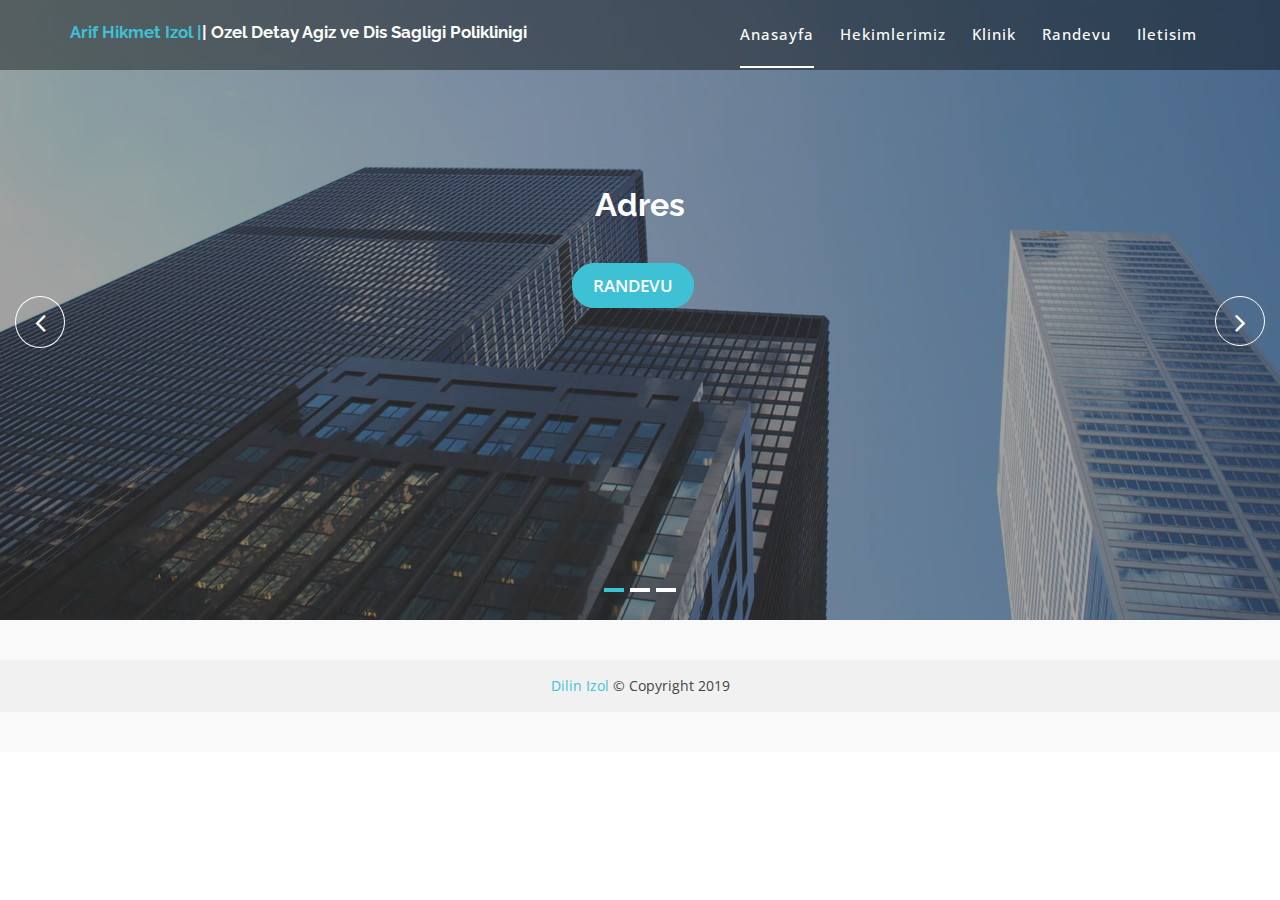
==== commit 86bb8eec: "First changes on the template" ====
--- a/index.html
+++ b/index.html
@@ -1,4 +1,4 @@
-<!doctype html>
+<!doctype html> 
 <html lang="en">
 <head>   
   <meta charset="utf-8">
@@ -112,7 +112,7 @@
               <div class="slider-content">
                 <!-- layer 1 -->
                 <div class="layer-1-1 hidden-xs wow slideInDown" data-wow-duration="2s" data-wow-delay=".2s">
-                  <h2 class="title1">Adress</h2>
+                  <h2 class="title1">Adres</h2>
                 </div>
                 <!-- layer 3 -->
                 <div class="layer-1-3 hidden-xs wow slideInUp" data-wow-duration="2s" data-wow-delay=".2s">
@@ -132,7 +132,7 @@
               <div class="slider-content text-center">
                 <!-- layer 1 -->
                 <div class="layer-1-1 hidden-xs wow slideInUp" data-wow-duration="2s" data-wow-delay=".2s">
-                  <h2 class="title1">Adress</h2>
+                  <h2 class="title1">Adres</h2>
                 </div>
                 <!-- layer 3 -->
                 <div class="layer-1-3 hidden-xs wow slideInUp" data-wow-duration="2s" data-wow-delay=".2s">
@@ -152,7 +152,7 @@
               <div class="slider-content">
                 <!-- layer 1 -->
                 <div class="layer-1-1 hidden-xs wow slideInUp" data-wow-duration="2s" data-wow-delay=".2s">
-                  <h2 class="title1">Adress</h2>
+                  <h2 class="title1">Adres</h2>
                 </div>
                 <!-- layer 3 -->
                 <div class="layer-1-3 hidden-xs wow slideInUp" data-wow-duration="2s" data-wow-delay=".2s">
--- a/css/nivo-slider-theme.css
+++ b/css/nivo-slider-theme.css
@@ -1,13 +1,3 @@
-/*
-Skin Name: Nivo Slider Default Theme
-Skin URI: http://nivo.dev7studios.com
-Description: The default skin for the Nivo Slider.
-Version: 1.3
-Author: Gilbert Pellegrom
-Author URI: http://dev7studios.com
-Supports Thumbs: true
-*/
-
 
 .slider-area {
   color: #fff;
--- a/css/style.css
+++ b/css/style.css
@@ -1,7 +1,7 @@
 /*----------------------------------------*/
 /*  1.  Theme default CSS
 /*----------------------------------------*/
-
+ 
 html, body {
   height: 100%;
 }
--- a/css/responsive.css
+++ b/css/responsive.css
@@ -2,7 +2,7 @@
   .work-right-text {
     padding: 150px 150px;
   }
-}
+} 
 
 /* Normal desktop :992px. */
 
